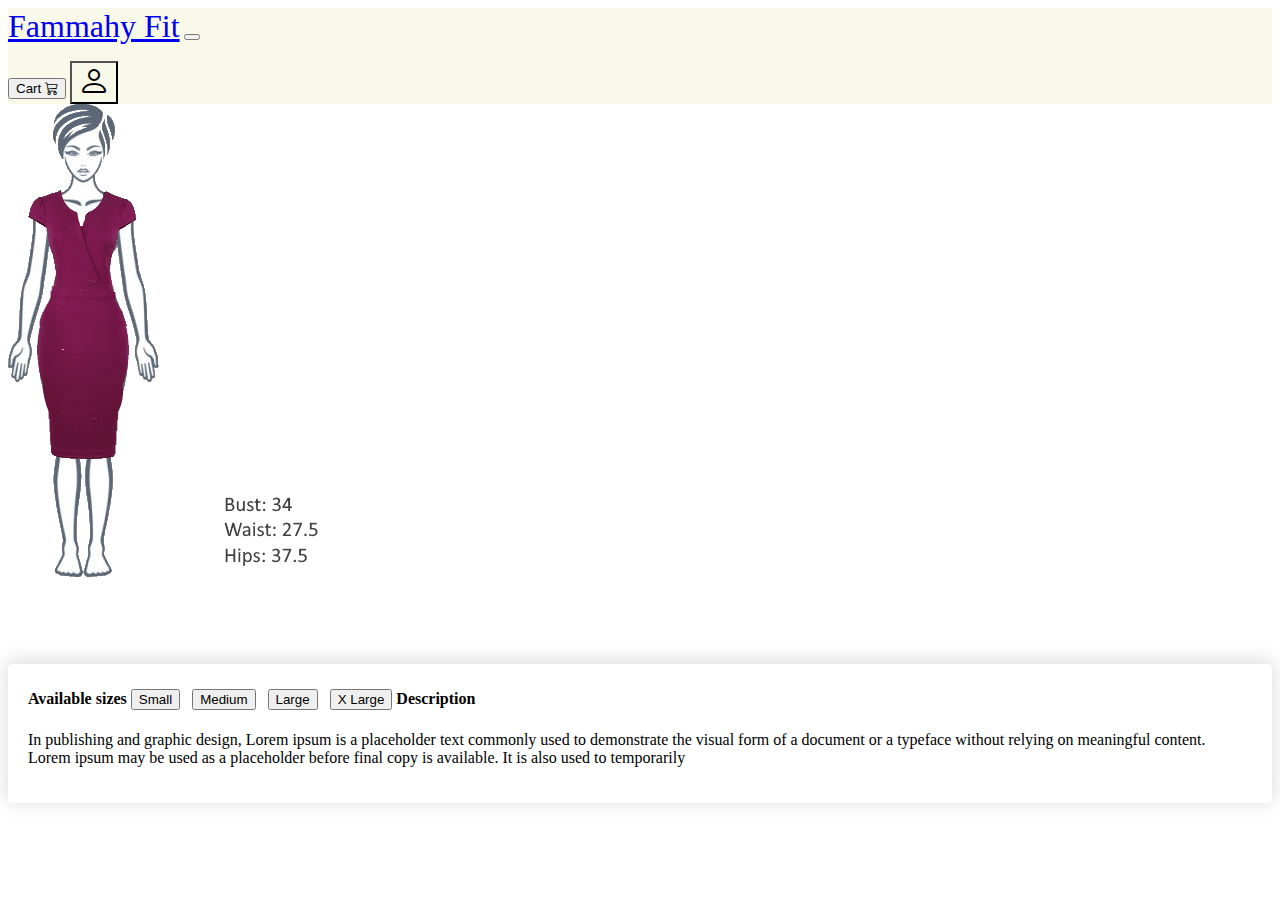
==== details.html @ cbcfdb99 "demo" ====
<!DOCTYPE html>
<html lang="en">
<head>
    <meta charset="UTF-8">
    <meta http-equiv="X-UA-Compatible" content="IE=edge">
    <meta name="viewport" content="width=device-width, initial-scale=1.0">
    <link rel="stylesheet" href="https://cdn.jsdelivr.net/npm/bootstrap@5.1.3/dist/css/bootstrap.min.css" integrity="sha384-1BmE4kWBq78iYhFldvKuhfTAU6auU8tT94WrHftjDbrCEXSU1oBoqyl2QvZ6jIW3" crossorigin="anonymous">
    <link rel="stylesheet" href="https://cdn.jsdelivr.net/npm/bootstrap-icons@1.7.0/font/bootstrap-icons.css">
<!-- <link rel="stylesheet" href="https://cdn.jsdelivr.net/npm/bootstrap@5.1.3/dist/css/bootstrap.min.css" integrity="sha384-1BmE4kWBq78iYhFldvKuhfTAU6auU8tT94WrHftjDbrCEXSU1oBoqyl2QvZ6jIW3" crossorigin="anonymous"> -->
    <title>Fammahy fit</title>
</head>
<body style="max-width: 100vhmax">
    <nav class="navbar navbar-expand-lg navbar-light">
        <div class="container-fluid">
          <a class="navbar-brand " href="index.html">Fammahy Fit</a>
          <button class="navbar-toggler" type="button" data-bs-toggle="collapse" data-bs-target="#navbarSupportedContent" aria-controls="navbarSupportedContent" aria-expanded="false" aria-label="Toggle navigation">
            <span class="navbar-toggler-icon"></span>
          </button>
          <div class="collapse navbar-collapse" id="navbarSupportedContent">
            <ul class="navbar-nav me-auto mb-2 mb-lg-0">
              
            </ul>
            <form class="d-flex">
              <!-- <input class="form-control me-2" type="search" placeholder="Search" aria-label="Search"> -->
              <button class="btn btn-outline-success" type="button">Cart <i class="bi bi-cart3"></i></button>
              <button class="border-0 bg-none profile-btn" type="button"><i class="bi bi-person"></i></button>
            </form>
          </div>
        </div>
    </nav>

    <div class="container">        
        <div class="row display-container">
            <div class="col-md-4"></div>
            <div class="col-md-4 card border-0">
                <div class="fit-view">
                    <img id="view-img" src="img/small-maroon.png" class="fit-view-img">
                </div>
            </div>
            <div class="col-md-4">
                
            </div>
        </div>
        <div class="row shadow">                
            <label class="avail-label">Available sizes</label>
            <button type="button" class="col btn-outline-primary btn top-padding" onclick="change('small')">Small</button>
            &nbsp;
            <button type="button" class="col btn-outline-primary btn top-padding" onclick="change('medium')">Medium</button>
            &nbsp;
            <button type="button" class="col btn-outline-primary btn top-padding" onclick="change('large')">Large</button>
            &nbsp;
            <button type="button" class="col btn-outline-primary btn top-padding" onclick="change('x-large')">X Large</button>

            <label class="avail-label">Description</label>
            <p>In publishing and graphic design, Lorem ipsum is a placeholder text commonly used to demonstrate the visual form of a document or a typeface without relying on meaningful content. Lorem ipsum may be used as a placeholder before final copy is available. It is also used to temporarily</p>
        </div>
    </div>
    <!-- <div class="shadow"></div> -->
</body>
<script>
    function change(size) {
        let img = document.getElementById('view-img');
        switch (size) {
            case 'small':
                img.setAttribute('src',"img/small-maroon.png")
                break;
            case 'medium':
                img.setAttribute('src',"img/medium-maroon.png")
                break;
            case 'large':
                img.setAttribute('src',"img/large-maroon.png")
                break;
            case 'x-large':
                img.setAttribute('src',"img/x-large-maroon.png")
                break;
        
            default:
                break;
        }
    }
</script>
<style>
    .fit-view{
        min-height: 60vh;
    }
    .fit-view-img{
        height: 100%;
        max-width: 100%;
    }
    .display-container{
        /* margin:15px 0 */
    }
    .avail-label{
        font-weight: bold;
    }
    .container{
        /* background-color: whitesmoke; */
    }
    .shadow{
        /* min-height: 150px; */
        padding: 20px;
        border-radius: 4px;
        margin-top: 20px;
        box-shadow: 0px -2px 20px 1px rgba(0,0,0,.15) !important;
    }
    .top-padding{
        margin: 5px 0;
    }
    nav{
        background-color: rgba(245, 245, 220, 0.623);
    }
    .navbar-brand{
        font-size: 2rem;
    }
    .profile-btn{
        background: rgba(255, 255, 255, 0);
        font-size: 2rem;
    }

</style>
</html>
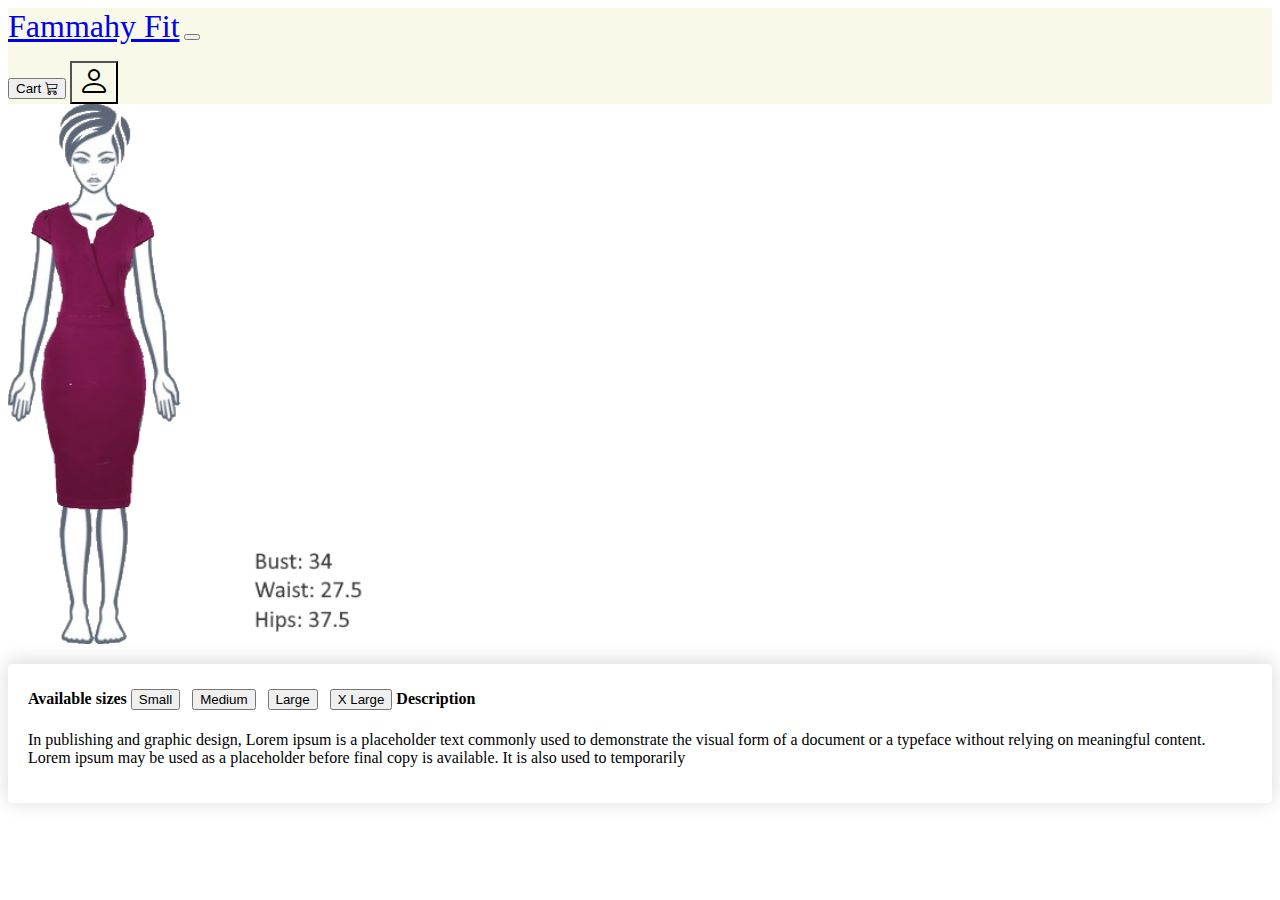
==== commit 1ba46f2a: "php" ====
--- a/details.html
+++ b/details.html
@@ -81,7 +81,7 @@
 </script>
 <style>
     .fit-view{
-        min-height: 60vh;
+        height: 60vh;
     }
     .fit-view-img{
         height: 100%;
